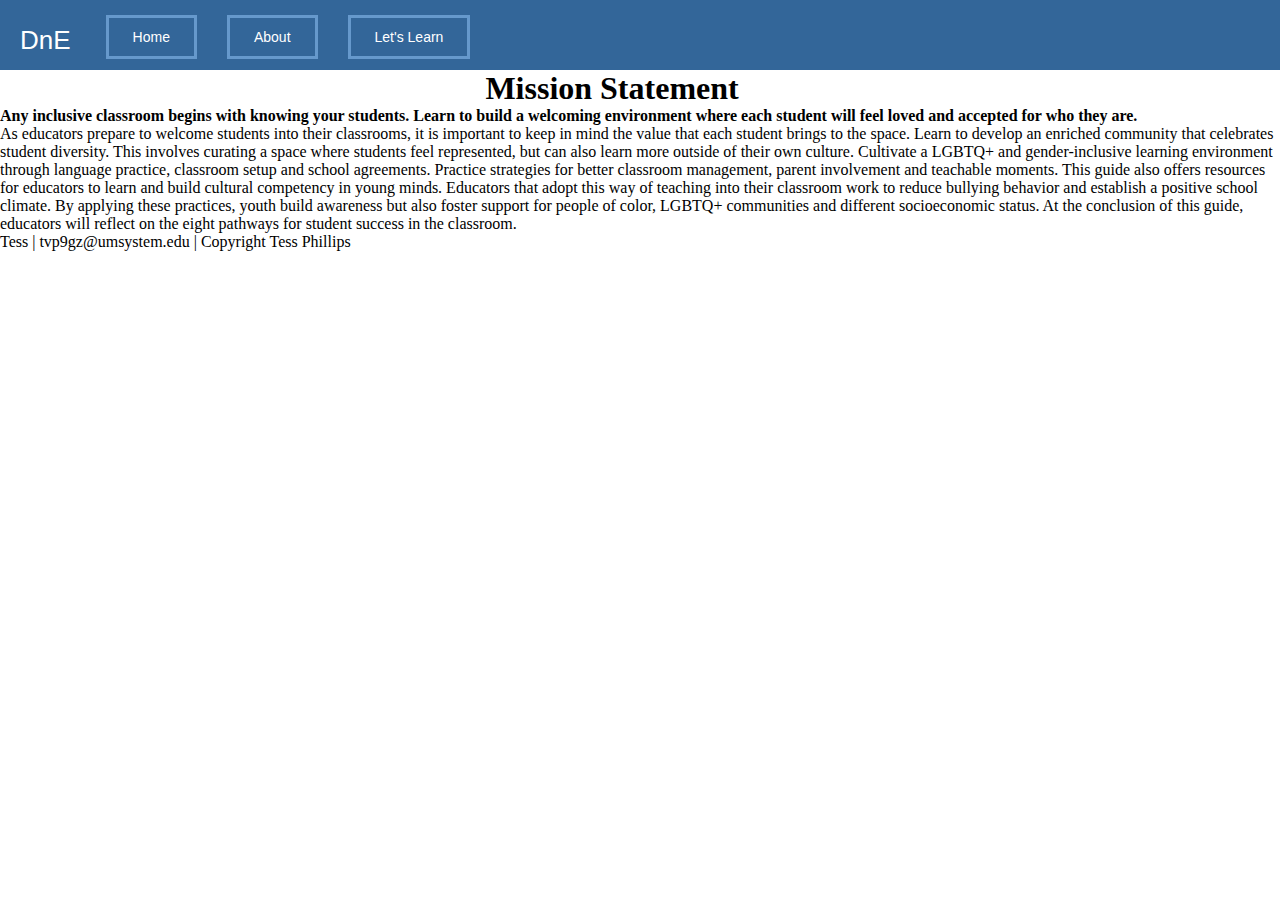
==== islt_7310/index.html @ 101ec2dd "Add files via upload" ====
<!--Comment header-->
<!DOCTYPE html>
<html lang="en-US">
<head>
               <meta charset="utf-8">
               <title>Home</title>
               <link rel="stylesheet" href="nav.css" href="style.css" type="text/css">
</head>
<body>
    <nav>
        <p>DnE</p>
        <ul li>
            <li><a href="index.html">Home</a></li>
            <li><a href="about.html">About</a></li>
            <li><a href="learn.html">Let's Learn</a>
                <ul>
                <li><a href="link1">Link 1</a></li>
                <li><a href="link2">Link 2</a></li>
                <li><a href="link3">Link 3</a></li>
                </ul>
            </li>    
        </ul>
    </nav>
    <h1 id="h1">Mission Statement</h1>
    <h4>Any inclusive classroom begins with knowing your students. Learn to build a welcoming environment where each student will feel loved and accepted for who they are.</h4>
    <p>As educators prepare to welcome students into their classrooms, it is important to keep in mind the value that each student brings to the space. Learn to develop an enriched community that celebrates student diversity. This involves curating a space where students feel represented, but can also learn more outside of their own culture. Cultivate a LGBTQ+ and gender-inclusive learning environment through language practice, classroom setup and school agreements. Practice strategies for better classroom management, parent involvement and teachable moments. This guide also offers resources for educators to learn and build cultural competency in young minds. Educators that adopt this way of teaching into their classroom work to reduce bullying behavior and establish a positive school climate. By applying these practices, youth build awareness but also foster support for people of color, LGBTQ+ communities and different socioeconomic status. At the conclusion of this guide, educators will reflect on the eight pathways for student success in the classroom.</p> 
    <footer>Tess | tvp9gz@umsystem.edu | Copyright Tess Phillips</footer>
</body>
</html>
---- islt_7310/style.css ----
h1 {color: #336699}
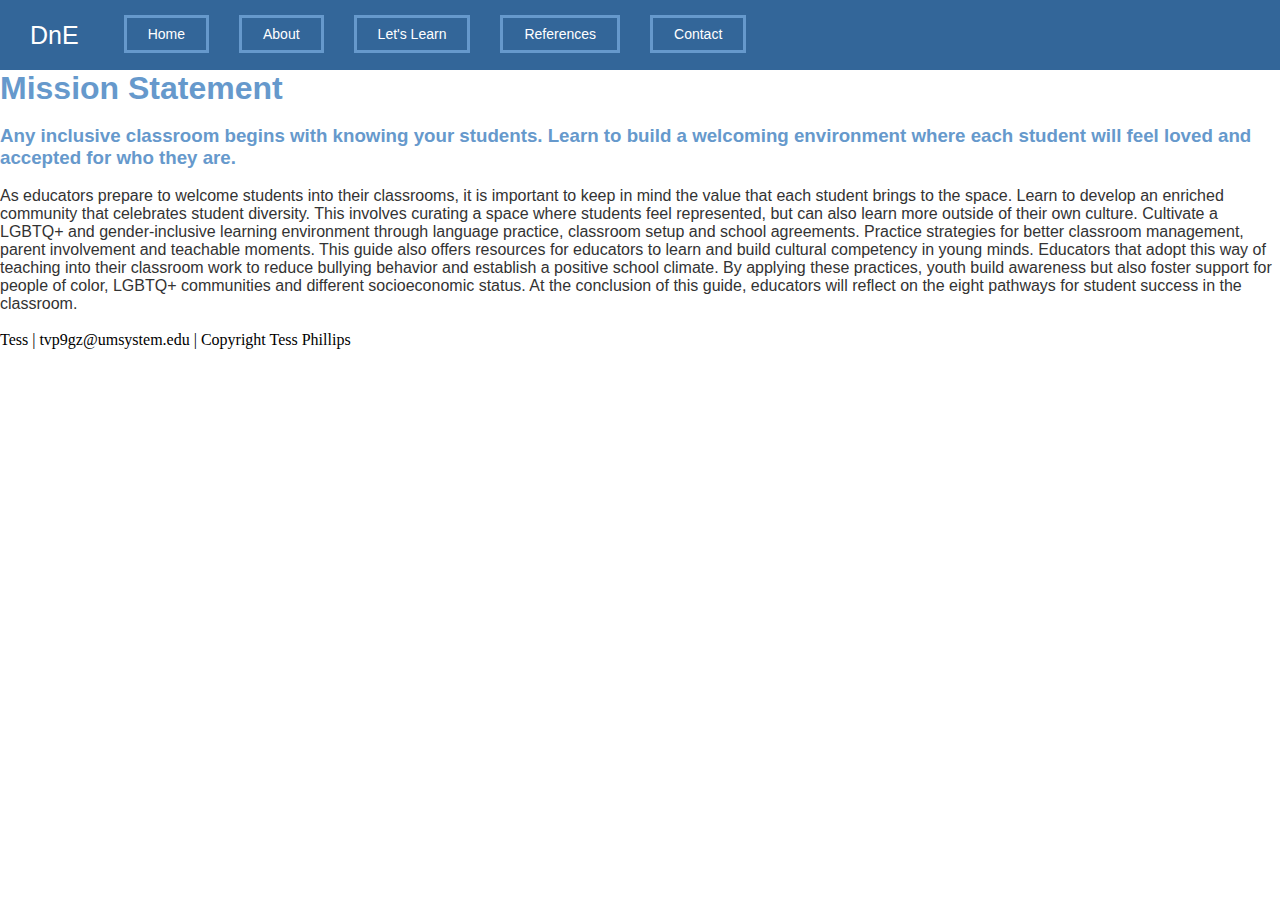
==== commit 900a7725: "Add files via upload" ====
--- a/islt_7310/index.html
+++ b/islt_7310/index.html
@@ -5,6 +5,11 @@
                <meta charset="utf-8">
                <title>Home</title>
                <link rel="stylesheet" href="nav.css" href="style.css" type="text/css">
+               <style>
+                h1 {color: #6699cc} h1 {font-family:Verdana, Geneva, Tahoma, sans-serif}
+                h3 {color:#6699cc} h3 {font-family:Verdana, Geneva, Tahoma, sans-serif}
+                p {color: #333333} p {font-family:Verdana, Geneva, Tahoma, sans-serif}
+               </style>
 </head>
 <body>
     <nav>
@@ -18,12 +23,17 @@
                 <li><a href="link2">Link 2</a></li>
                 <li><a href="link3">Link 3</a></li>
                 </ul>
+            <li><a href="reflection.html">References</a></li>
+            <li><a href="#contact.html">Contact</a></li>
             </li>    
         </ul>
     </nav>
-    <h1 id="h1">Mission Statement</h1>
-    <h4>Any inclusive classroom begins with knowing your students. Learn to build a welcoming environment where each student will feel loved and accepted for who they are.</h4>
+    <h1 align="left">Mission Statement</h1>
+</br>
+    <h3>Any inclusive classroom begins with knowing your students. Learn to build a welcoming environment where each student will feel loved and accepted for who they are.</h3>
+</br>
     <p>As educators prepare to welcome students into their classrooms, it is important to keep in mind the value that each student brings to the space. Learn to develop an enriched community that celebrates student diversity. This involves curating a space where students feel represented, but can also learn more outside of their own culture. Cultivate a LGBTQ+ and gender-inclusive learning environment through language practice, classroom setup and school agreements. Practice strategies for better classroom management, parent involvement and teachable moments. This guide also offers resources for educators to learn and build cultural competency in young minds. Educators that adopt this way of teaching into their classroom work to reduce bullying behavior and establish a positive school climate. By applying these practices, youth build awareness but also foster support for people of color, LGBTQ+ communities and different socioeconomic status. At the conclusion of this guide, educators will reflect on the eight pathways for student success in the classroom.</p> 
+</br>
     <footer>Tess | tvp9gz@umsystem.edu | Copyright Tess Phillips</footer>
 </body>
 </html>--- a/islt_7310/style.css
+++ b/islt_7310/style.css
@@ -1 +1 @@
-h1 {color: #336699}+
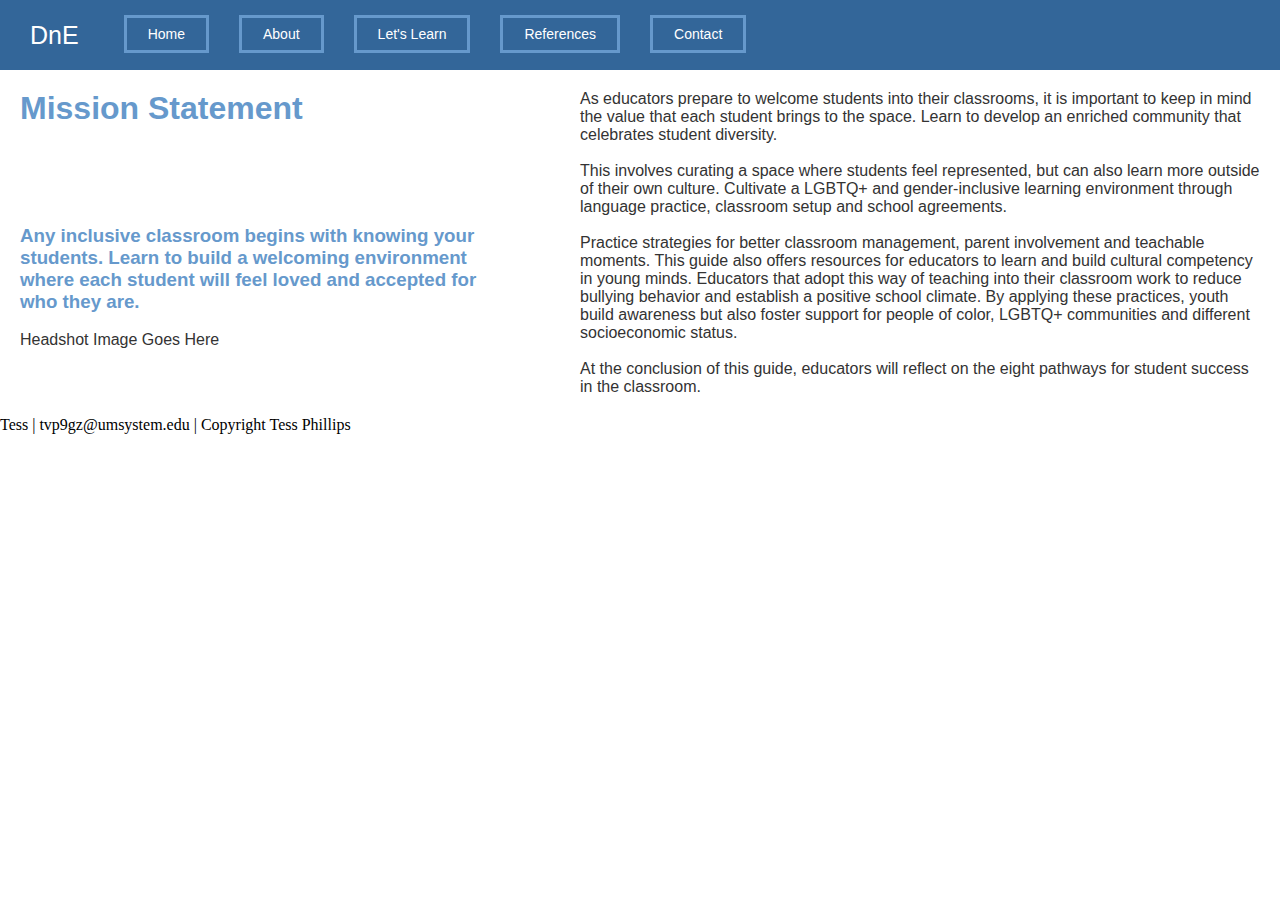
==== commit 71e5c7e9: "Add files via upload" ====
--- a/islt_7310/index.html
+++ b/islt_7310/index.html
@@ -5,11 +5,9 @@
                <meta charset="utf-8">
                <title>Home</title>
                <link rel="stylesheet" href="nav.css" href="style.css" type="text/css">
-               <style>
-                h1 {color: #6699cc} h1 {font-family:Verdana, Geneva, Tahoma, sans-serif}
-                h3 {color:#6699cc} h3 {font-family:Verdana, Geneva, Tahoma, sans-serif}
-                p {color: #333333} p {font-family:Verdana, Geneva, Tahoma, sans-serif}
-               </style>
+               <meta>
+               <link rel="stylesheet" type="text/css" href="nav.css">
+               <link rel="stylesheet" type="text/css" href="style.css"/>
 </head>
 <body>
     <nav>
@@ -19,21 +17,38 @@
             <li><a href="about.html">About</a></li>
             <li><a href="learn.html">Let's Learn</a>
                 <ul>
-                <li><a href="link1">Link 1</a></li>
-                <li><a href="link2">Link 2</a></li>
-                <li><a href="link3">Link 3</a></li>
+                <li><a href="link1">Goal 1</a></li>
+                <li><a href="link2">Goal 2</a></li>
+                <li><a href="link3">Goal 3</a></li>
+                <li><a href="link4">Goal 4</a></li>
                 </ul>
             <li><a href="reflection.html">References</a></li>
             <li><a href="#contact.html">Contact</a></li>
             </li>    
         </ul>
     </nav>
-    <h1 align="left">Mission Statement</h1>
-</br>
-    <h3>Any inclusive classroom begins with knowing your students. Learn to build a welcoming environment where each student will feel loved and accepted for who they are.</h3>
-</br>
-    <p>As educators prepare to welcome students into their classrooms, it is important to keep in mind the value that each student brings to the space. Learn to develop an enriched community that celebrates student diversity. This involves curating a space where students feel represented, but can also learn more outside of their own culture. Cultivate a LGBTQ+ and gender-inclusive learning environment through language practice, classroom setup and school agreements. Practice strategies for better classroom management, parent involvement and teachable moments. This guide also offers resources for educators to learn and build cultural competency in young minds. Educators that adopt this way of teaching into their classroom work to reduce bullying behavior and establish a positive school climate. By applying these practices, youth build awareness but also foster support for people of color, LGBTQ+ communities and different socioeconomic status. At the conclusion of this guide, educators will reflect on the eight pathways for student success in the classroom.</p> 
-</br>
-    <footer>Tess | tvp9gz@umsystem.edu | Copyright Tess Phillips</footer>
+    <div class="wrapper">
+        <div class="box a">
+            <h1>Mission Statement</h1>
+        </div>
+        <div class="box b">
+            <p>As educators prepare to welcome students into their classrooms, it is important to keep in mind the value that each student brings to the space. Learn to develop an enriched community that celebrates student diversity.</p> 
+            </br>
+            <p>This involves curating a space where students feel represented, but can also learn more outside of their own culture. Cultivate a LGBTQ+ and gender-inclusive learning environment through language practice, classroom setup and school agreements.</p>
+            </br>
+            <p>Practice strategies for better classroom management, parent involvement and teachable moments. This guide also offers resources for educators to learn and build cultural competency in young minds. Educators that adopt this way of teaching into their classroom work to reduce bullying behavior and establish a positive school climate. By applying these practices, youth build awareness but also foster support for people of color, LGBTQ+ communities and different socioeconomic status.</p>
+            </br>
+            <p>At the conclusion of this guide, educators will reflect on the eight pathways for student success in the classroom.</p>
+        </div>
+        <div class="box c">
+            <h3>Any inclusive classroom begins with knowing your students. Learn to build a welcoming environment where each student will feel loved and accepted for who they are.</h3>
+        </br>
+            <p>Headshot Image Goes Here</p>
+        </div>
+        <div class="box d">
+        
+        </div>
+    </div>
 </body>
+<footer>Tess | tvp9gz@umsystem.edu | Copyright Tess Phillips</footer>
 </html>--- a/islt_7310/style.css
+++ b/islt_7310/style.css
@@ -1 +1,37 @@
-
+h1 {color: #6699cc} h1 {font-family:Verdana, Geneva, Tahoma, sans-serif}
+h3 {color:#6699cc} h3 {font-family:Verdana, Geneva, Tahoma, sans-serif}
+p {color: #333333} p {font-family:Verdana, Geneva, Tahoma, sans-serif}
+#paragraph {text-indent: 10px}
+.paragraph {text-indent: 30px}
+body {
+    margin: 0px;
+}
+.wrapper {
+    display: grid;
+    grid-gap: 10px;
+    grid-template-columns: 500px;
+    background-color: white;
+    color:#333333;
+}
+.box {
+    background-color: white;
+    color: #333333;
+    border-radius: 5px;
+    padding: 20px;
+    font-size: 100%;
+}
+.a {
+    grid-column: 1 / span 2;
+}
+.b {
+    grid-column: 3;
+    grid-row: 1 / span 2;
+}
+.c {
+    grid-column: 1;
+    grid-row: 2;
+}
+.d {
+    grid-column: 2;
+    grid-row: 2;
+}--- a/islt_7310/nav.css
+++ b/islt_7310/nav.css
@@ -0,0 +1,63 @@
+ul li {
+    display:inline;
+    margin: 15px;
+    border:medium solid #6699cc;
+    list-style-type: none;
+    text-align: center;
+    font-family:Verdana, Geneva, Tahoma, sans-serif;
+    padding: 7px;
+    color: #ffffff;
+}
+* {
+    margin: 0;
+    padding: 0;
+}
+nav {
+    width: 100%;
+    height:70px;
+    background-color:#336699;
+}
+nav p {
+    font-family:Verdana, Geneva, Tahoma, sans-serif;
+    color: #ffffff;
+    font-size: 25px;
+    line-height: 60px;
+    float:left;
+    padding: 5px 30px;
+}
+nav ul {
+    float: left;
+}
+nav ul li {
+    float: left;
+    list-style: none;
+    position: relative;
+}
+nav ul li a {
+    font-family:Verdana, Geneva, Tahoma, sans-serif;
+    color: #ffffff;
+    font-size: 14px;
+    padding: 22px 14px;
+    text-decoration: none;
+}
+nav ul li ul {
+    display: none;
+    position: absolute;
+    background-color: #336699;
+    padding: 10px;
+}
+nav ul li:hover ul {
+    display: block;
+}
+nav ul li ul li {
+    width: 80px;
+}
+nav ul li ul li a {
+    padding: 5px 12px;
+    text-decoration: none;
+    color: #ffffff;
+}
+nav ul li ul li a:hover {
+    background-color: #003366;
+    color:#ffffff;
+}--- a/islt_7310/style.css
+++ b/islt_7310/style.css
@@ -1 +1,37 @@
-
+h1 {color: #6699cc} h1 {font-family:Verdana, Geneva, Tahoma, sans-serif}
+h3 {color:#6699cc} h3 {font-family:Verdana, Geneva, Tahoma, sans-serif}
+p {color: #333333} p {font-family:Verdana, Geneva, Tahoma, sans-serif}
+#paragraph {text-indent: 10px}
+.paragraph {text-indent: 30px}
+body {
+    margin: 0px;
+}
+.wrapper {
+    display: grid;
+    grid-gap: 10px;
+    grid-template-columns: 500px;
+    background-color: white;
+    color:#333333;
+}
+.box {
+    background-color: white;
+    color: #333333;
+    border-radius: 5px;
+    padding: 20px;
+    font-size: 100%;
+}
+.a {
+    grid-column: 1 / span 2;
+}
+.b {
+    grid-column: 3;
+    grid-row: 1 / span 2;
+}
+.c {
+    grid-column: 1;
+    grid-row: 2;
+}
+.d {
+    grid-column: 2;
+    grid-row: 2;
+}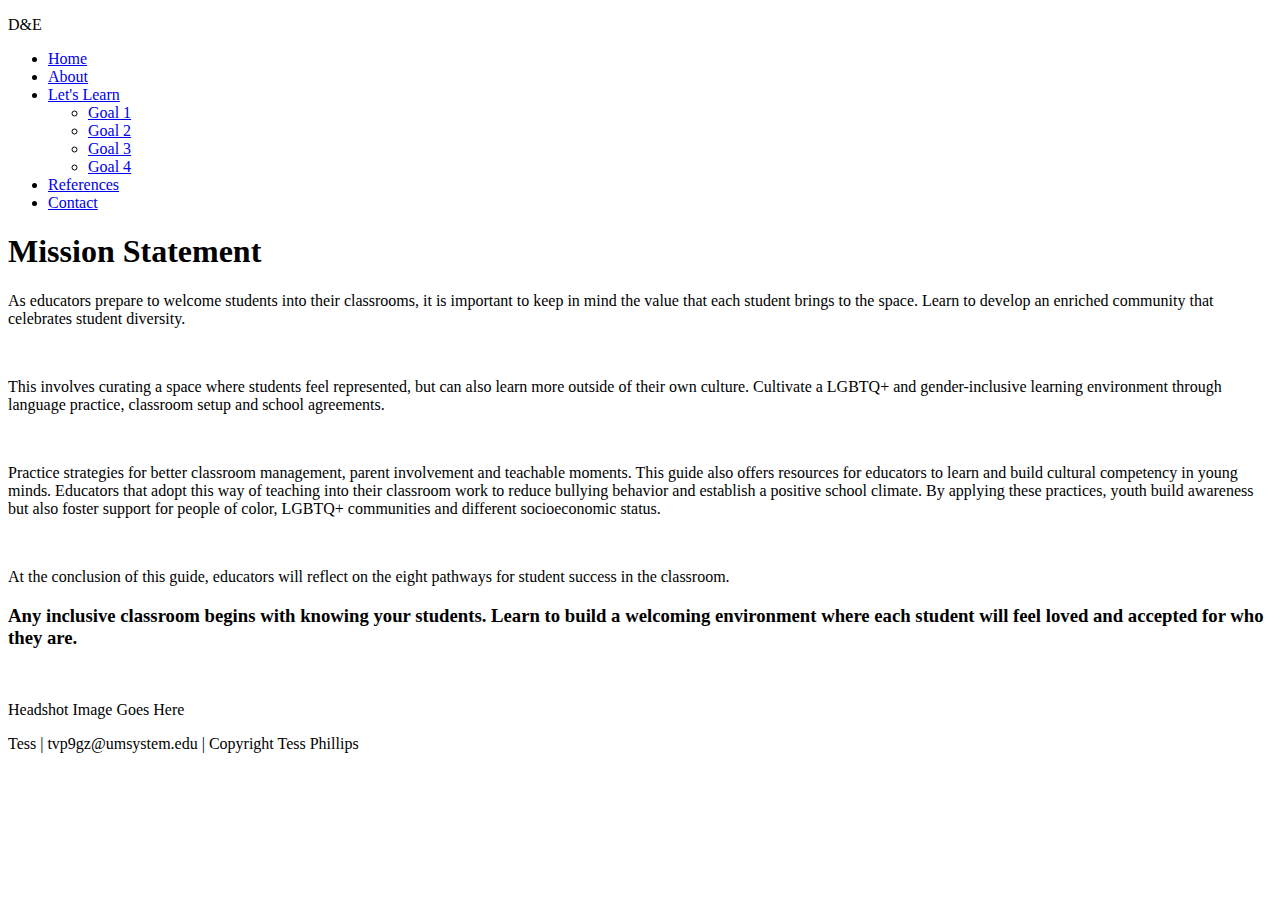
==== commit ee559f26: "Add files via upload" ====
--- a/islt_7310/index.html
+++ b/islt_7310/index.html
@@ -4,14 +4,13 @@
 <head>
                <meta charset="utf-8">
                <title>Home</title>
-               <link rel="stylesheet" href="nav.css" href="style.css" type="text/css">
                <meta>
                <link rel="stylesheet" type="text/css" href="nav.css">
                <link rel="stylesheet" type="text/css" href="style.css"/>
 </head>
 <body>
     <nav>
-        <p>DnE</p>
+        <p>D&E</p>
         <ul li>
             <li><a href="index.html">Home</a></li>
             <li><a href="about.html">About</a></li>
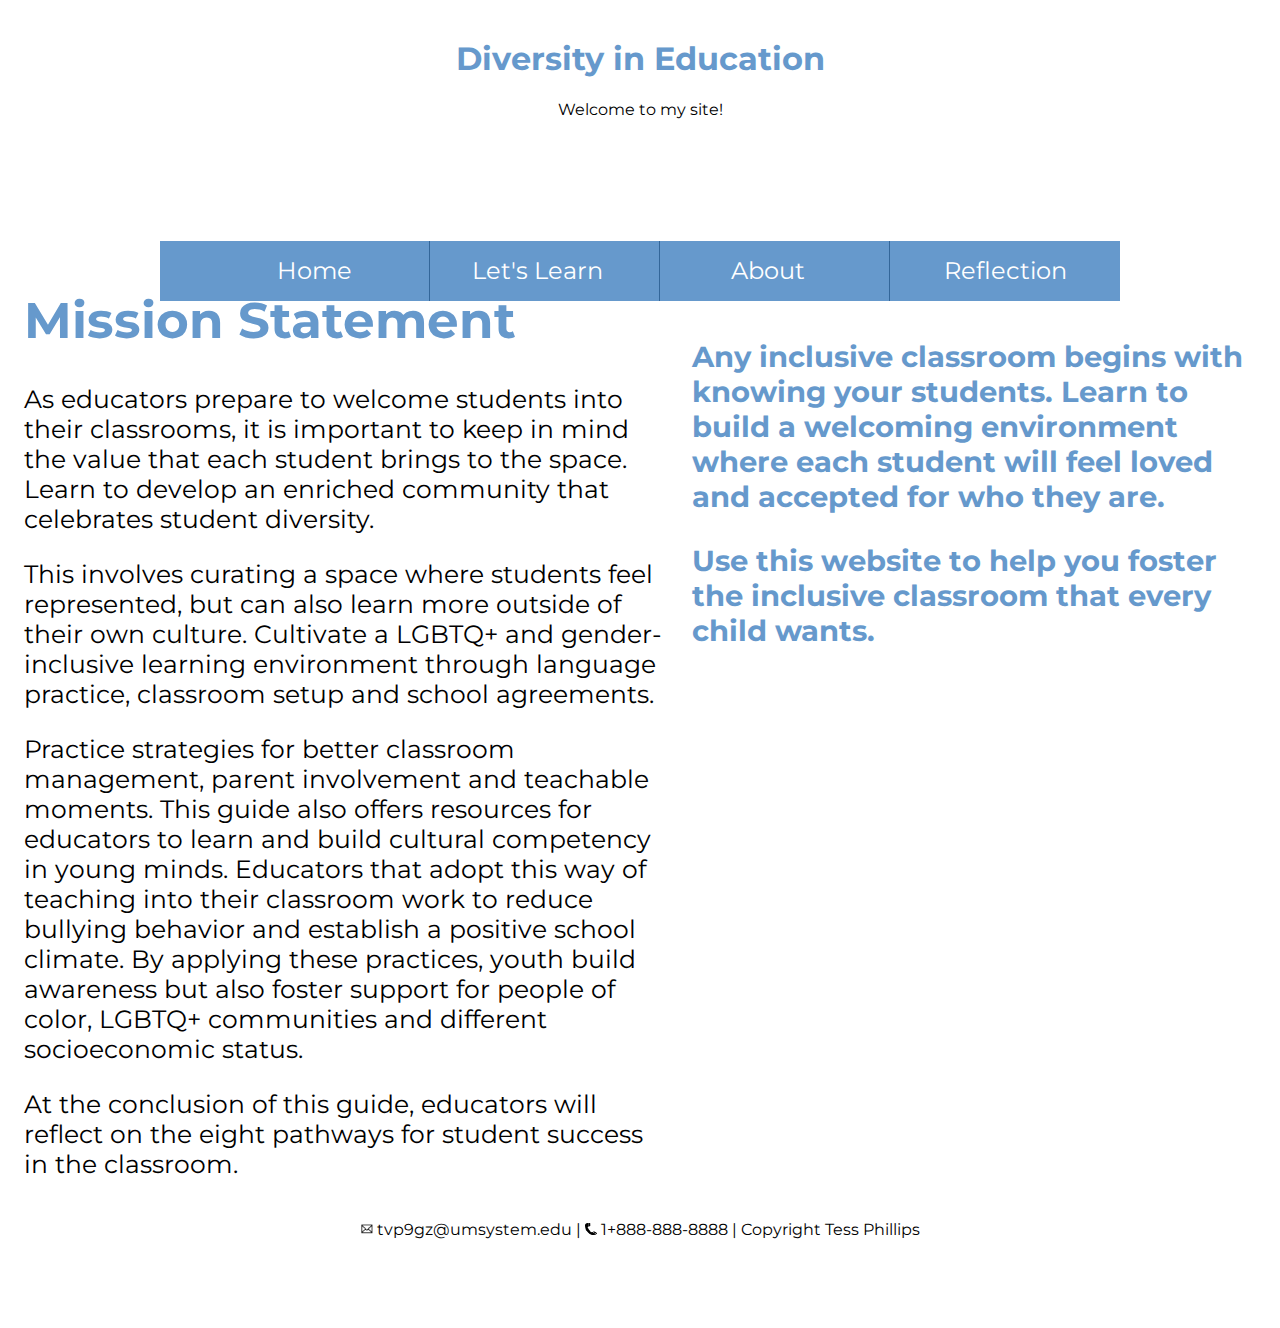
==== commit f557b082: "Add files via upload" ====
--- a/islt_7310/index.html
+++ b/islt_7310/index.html
@@ -1,53 +1,82 @@
-<!--Comment header-->
 <!DOCTYPE html>
-<html lang="en-US">
+<html lang="en">
 <head>
-               <meta charset="utf-8">
-               <title>Home</title>
-               <meta>
-               <link rel="stylesheet" type="text/css" href="nav.css">
+    <meta charset="UTF-8" />
+    <meta http-equiv="X-UA-Compatible" content="IE=edge,chrome=1"> 
+    <meta name="viewport" content="width=device-width, initial-scale=1.0"> 
+    <title>About Page</title>
+    <meta name="author" content="Codeconvey" />
+    
+    <!-- Style CSS -->
+    <link rel="stylesheet" href="style.css">
+     <link rel="stylesheet" type="text/css" href="nav.css">
                <link rel="stylesheet" type="text/css" href="style.css"/>
+               <link href="https://fonts.googleapis.com/css2?family=Montserrat:wght@300&display=swap" rel="stylesheet">
+      <link rel="shortcut icon" type="image/png" href="images/globe.png"
 </head>
 <body>
-    <nav>
-        <p>D&E</p>
-        <ul li>
-            <li><a href="index.html">Home</a></li>
-            <li><a href="about.html">About</a></li>
-            <li><a href="learn.html">Let's Learn</a>
-                <ul>
-                <li><a href="link1">Goal 1</a></li>
-                <li><a href="link2">Goal 2</a></li>
-                <li><a href="link3">Goal 3</a></li>
-                <li><a href="link4">Goal 4</a></li>
-                </ul>
-            <li><a href="reflection.html">References</a></li>
-            <li><a href="#contact.html">Contact</a></li>
-            </li>    
-        </ul>
-    </nav>
-    <div class="wrapper">
-        <div class="box a">
-            <h1>Mission Statement</h1>
-        </div>
-        <div class="box b">
-            <p>As educators prepare to welcome students into their classrooms, it is important to keep in mind the value that each student brings to the space. Learn to develop an enriched community that celebrates student diversity.</p> 
-            </br>
-            <p>This involves curating a space where students feel represented, but can also learn more outside of their own culture. Cultivate a LGBTQ+ and gender-inclusive learning environment through language practice, classroom setup and school agreements.</p>
-            </br>
-            <p>Practice strategies for better classroom management, parent involvement and teachable moments. This guide also offers resources for educators to learn and build cultural competency in young minds. Educators that adopt this way of teaching into their classroom work to reduce bullying behavior and establish a positive school climate. By applying these practices, youth build awareness but also foster support for people of color, LGBTQ+ communities and different socioeconomic status.</p>
-            </br>
-            <p>At the conclusion of this guide, educators will reflect on the eight pathways for student success in the classroom.</p>
-        </div>
-        <div class="box c">
-            <h3>Any inclusive classroom begins with knowing your students. Learn to build a welcoming environment where each student will feel loved and accepted for who they are.</h3>
-        </br>
-            <p>Headshot Image Goes Here</p>
-        </div>
-        <div class="box d">
-        
+		
+<header class="ScriptHeader">
+    <div class="rt-container">
+    	<div class="col-rt-12">
+        	<div class="rt-heading">
+            	<h1>Diversity in Education</h1>
+                <p>Welcome to my site!</p>
+            </div>
         </div>
     </div>
+</header>
+
+<section>
+    <div class="rt-container">
+          <div class="col-rt-12">
+              <div class="Scriptcontent">
+                  
+                  <!-- HTML: Partial -->
+              
+  <nav id="nav" role="navigation">
+        <ul class="clearfix">
+      <li><a href="index.html">Home</a></li>
+         
+      <li> <a href="learn.html"><span>Let's Learn</span></a>
+            <ul>
+            <li><a href="goal1.html">Goal 1</a></li>
+            <li><a href="goal2.html">Goal 2</a></li>
+            <li><a href="goal3.html">Goal 3</a></li>
+	        <li><a href="goal4.html">Goal 4</a></li>
+        </ul>
+        </li>
+	  <li><a href="about.html"><span>About</span></a>
+        <ul>
+		<li><a href="contact.html">Contact</a></li>
+		</li>
+        </ul>
+      <li><a href="reflection.html">Reflection</a></li>
+      
+    </ul>
+  </nav>
+      
+                  
+    		</div>
+		</div>
+    </div>
+</section>
+  
+<p style="padding-top:5%;">
+<div class="grid-container">
+  <div class="grid-item">
+    <h1>Mission Statement</h1>
+    <p>As educators prepare to welcome students into their classrooms, it is important to keep in mind the value that each student brings to the space. Learn to develop an enriched community that celebrates student diversity.</p> 
+    <p>This involves curating a space where students feel represented, but can also learn more outside of their own culture. Cultivate a LGBTQ+ and gender-inclusive learning environment through language practice, classroom setup and school agreements.</p>
+    <p>Practice strategies for better classroom management, parent involvement and teachable moments. This guide also offers resources for educators to learn and build cultural competency in young minds. Educators that adopt this way of teaching into their classroom work to reduce bullying behavior and establish a positive school climate. By applying these practices, youth build awareness but also foster support for people of color, LGBTQ+ communities and different socioeconomic status.</p>
+    <p>At the conclusion of this guide, educators will reflect on the eight pathways for student success in the classroom.</p>
+</div>
+  <div class="grid-item">
+  <p style="padding-top: 5%">
+    <h3>Any inclusive classroom begins with knowing your students. Learn to build a welcoming environment where each student will feel loved and accepted for who they are.</h3>
+    <h3>Use this website to help you foster the inclusive classroom that every child wants.</h3>
+</div>
+</div>
 </body>
-<footer>Tess | tvp9gz@umsystem.edu | Copyright Tess Phillips</footer>
-</html>+<footer><img src="images/email.png" width="12px" height="12px"> tvp9gz@umsystem.edu | <img src="images/phone.png" width="12px" height="12px"> 1+888-888-8888 | Copyright Tess Phillips</footer>
+</html>
--- a/islt_7310/style.css
+++ b/islt_7310/style.css
@@ -0,0 +1,47 @@
+@font-face {
+    font-family:'Montserrat', sans-serif;
+    src: url('https://fonts.googleapis.com/css2?family=Montserrat:wght@300&display=swap');
+}
+h1 {
+    color: #6699cc;
+    font-family: montserrat;
+}
+h3 {
+    color:#6699cc;
+    font-family: montserrat;
+    text-decoration: none;
+}
+p {
+    color: black;
+    font-family: montserrat;
+}
+.grid-container {
+    display: grid;
+    grid-template-columns: auto auto auto;
+    background-color: white;
+    padding: 5px;
+  }
+  
+  .grid-item {
+    background-color: white;
+    border: 1px solid white;
+    padding: 10px;
+    font-size: 25px;
+    text-align: left;
+  }
+#nav li {
+    font-family: Montserrat;
+}
+header {
+    text-align: center;
+    padding: 10px;
+}
+footer {
+    width: 100%;
+    height: 100px;
+    background-image: url(images/footerimage.png);
+    background-size: 100% 200px;
+    text-align: center;
+    font-family: montserrat;
+    color: black;
+}--- a/islt_7310/nav.css
+++ b/islt_7310/nav.css
@@ -0,0 +1,149 @@
+#nav {
+	width: 60em; /* 1000 */
+	font-family: 'Open Sans', sans-serif;
+	font-weight: 400;
+	position: absolute;
+	top: 25%;
+	left: 50%;
+	margin-left: -30em; /* 30 480 */
+}
+#nav > a {
+	display: none;
+}
+#nav li {
+	position: relative;
+    list-style-type: none;
+}
+#nav li a {
+	color: #fff;
+	display: block;
+    text-decoration: none;
+}
+#nav li a:active {
+	background-color: #336699 !important;
+}
+#nav span:after {
+	width: 0;
+	height: 0;
+	border: 0.313em solid transparent; /* 5 */
+	border-bottom: none;
+	border-top-color: #6699cc;
+	content: '';
+    vertical-align: middle;
+    display: inline-block;
+	position: relative;
+	right: -0.313em; /* 5 */
+}
+#nav > ul {
+	height: 3.75em; /* 60 */
+	background-color: #6699cc;
+}
+#nav > ul > li {
+	width: 25%;
+	height: 100%;
+	float: left;
+}
+#nav > ul > li > a {
+	height: 100%;
+	font-size: 1.5em; /* 24 */
+	line-height: 2.5em; /* 60 (24) */
+	text-align: center;
+}
+#nav > ul > li:not( :last-child ) > a {
+	border-right: 1px solid #336699;
+}
+#nav > ul > li:hover > a, #nav > ul:not( :hover ) > li.active > a {
+	background-color: #336699;
+}
+#nav li ul {
+	background-color: #336699;
+	display: none;
+	position: absolute;
+	top: 100%;
+}
+#nav li:hover ul {
+	display: block;
+	left: 0;
+	right: 0;
+}
+#nav li:not( :first-child ):hover ul {
+	left: -1px;
+}
+#nav li ul a {
+	font-size: 1.25em; /* 20 */
+	padding: 0.75em; /* 15 (20) */
+}
+#nav li ul li a:hover, #nav li ul:not( :hover ) li.active a {
+	background-color: #6699cc;
+}
+@media only screen and ( max-width: 62.5em ) /* 1000 */ {
+    #nav {
+        width: 100%;
+        position: static;
+        margin: 0;
+    }
+    }
+     @media only screen and ( max-width: 40em ) /* 640 */ {
+    html {
+        font-size: 75%; /* 12 */
+    }
+    #nav {
+        position: relative;
+        top: auto;
+        left: auto;
+    }
+    #nav > a {
+        width: 3.125em; /* 50 */
+        height: 3.125em; /* 50 */
+        text-align: left;
+        text-indent: -9999px;
+        background-color: #336699;
+        position: relative;
+    }
+    #nav > a:before, #nav > a:after {
+        position: absolute;
+        border: 2px solid #fff;
+        top: 35%;
+        left: 25%;
+        right: 25%;
+        content: '';
+    }
+    #nav > a:after {
+        top: 60%;
+    }
+    #nav:not( :target ) > a:first-of-type, #nav:target > a:last-of-type {
+        display: block;
+    }
+    /* first level */
+     
+    #nav > ul {
+        height: auto;
+        display: none;
+        position: absolute;
+        left: 0;
+        right: 0;
+    }
+    #nav:target > ul {
+        display: block;
+    }
+    #nav > ul > li {
+        width: 100%;
+        float: none;
+    }
+    #nav > ul > li > a {
+        height: auto;
+        text-align: left;
+        padding: 0 0.833em; /* 20 (24) */
+    }
+    #nav > ul > li:not( :last-child ) > a {
+        border-right: none;
+        border-bottom: 1px solid #336699;
+    }
+    /* second level */
+     
+                    #nav li ul {
+        position: static;
+        padding: 1.25em; /* 20 */
+        padding-top: 0;
+    }
+    }--- a/islt_7310/style.css
+++ b/islt_7310/style.css
@@ -0,0 +1,47 @@
+@font-face {
+    font-family:'Montserrat', sans-serif;
+    src: url('https://fonts.googleapis.com/css2?family=Montserrat:wght@300&display=swap');
+}
+h1 {
+    color: #6699cc;
+    font-family: montserrat;
+}
+h3 {
+    color:#6699cc;
+    font-family: montserrat;
+    text-decoration: none;
+}
+p {
+    color: black;
+    font-family: montserrat;
+}
+.grid-container {
+    display: grid;
+    grid-template-columns: auto auto auto;
+    background-color: white;
+    padding: 5px;
+  }
+  
+  .grid-item {
+    background-color: white;
+    border: 1px solid white;
+    padding: 10px;
+    font-size: 25px;
+    text-align: left;
+  }
+#nav li {
+    font-family: Montserrat;
+}
+header {
+    text-align: center;
+    padding: 10px;
+}
+footer {
+    width: 100%;
+    height: 100px;
+    background-image: url(images/footerimage.png);
+    background-size: 100% 200px;
+    text-align: center;
+    font-family: montserrat;
+    color: black;
+}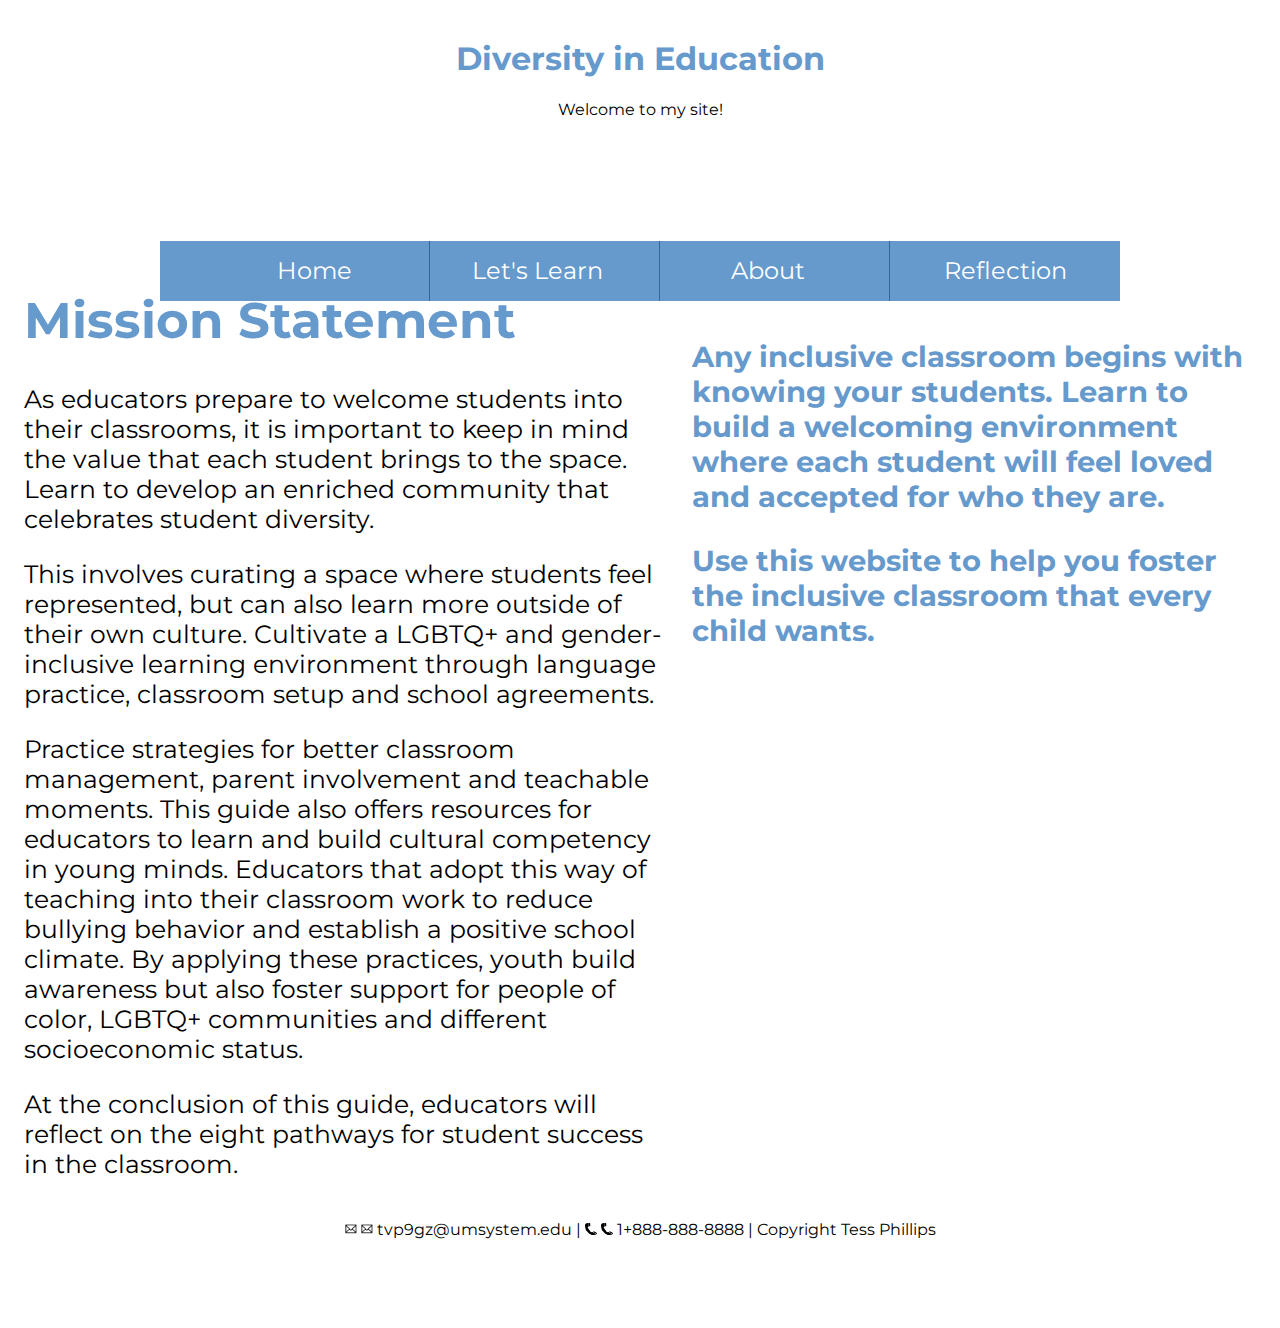
==== commit 25ecf78d: "Update index.html" ====
--- a/islt_7310/index.html
+++ b/islt_7310/index.html
@@ -78,5 +78,5 @@
 </div>
 </div>
 </body>
-<footer><img src="images/email.png" width="12px" height="12px"> tvp9gz@umsystem.edu | <img src="images/phone.png" width="12px" height="12px"> 1+888-888-8888 | Copyright Tess Phillips</footer>
+<footer><img class="pic" src="images/email.png" width="12px" height="12px"> <img class="picbig" src="images/email.png" width="12px" height="12px"> tvp9gz@umsystem.edu | <img class="pic" src="images/phone.png" width="12px" height="12px"> <img class="picbig" src="images/phone.png" width="12px" height="12px"> 1+888-888-8888 | Copyright Tess Phillips</footer>
 </html>
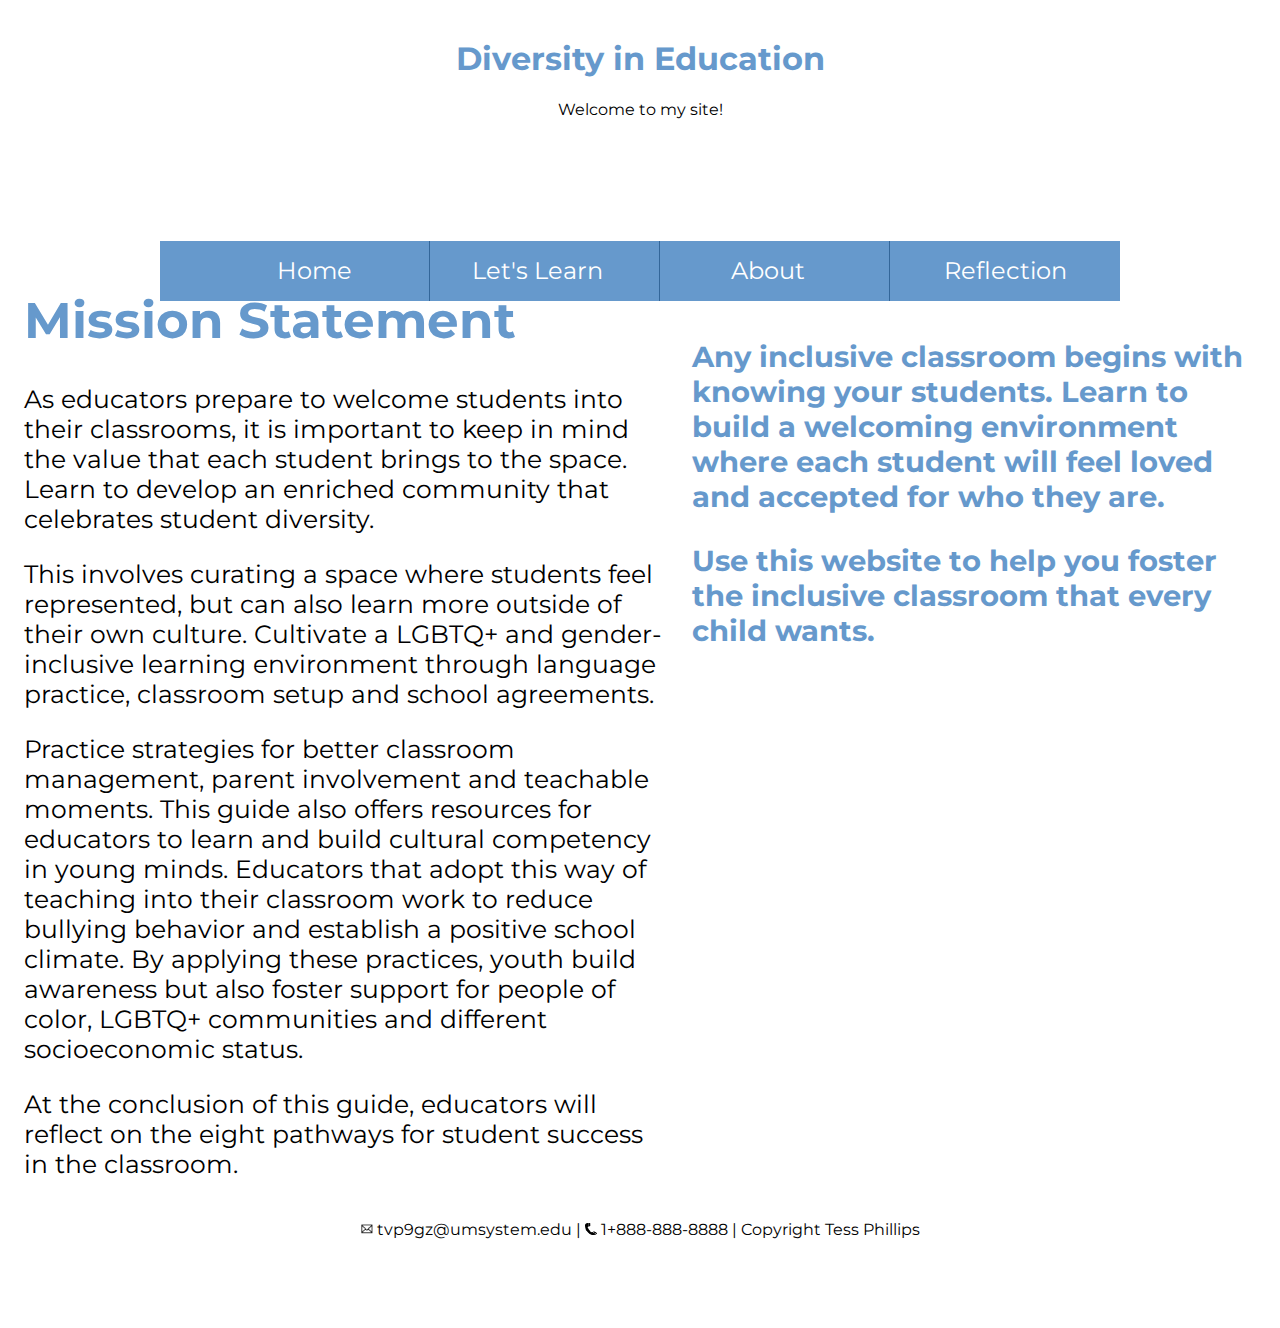
==== commit ba748ed5: "Update index.html" ====
--- a/islt_7310/index.html
+++ b/islt_7310/index.html
@@ -12,7 +12,7 @@
      <link rel="stylesheet" type="text/css" href="nav.css">
                <link rel="stylesheet" type="text/css" href="style.css"/>
                <link href="https://fonts.googleapis.com/css2?family=Montserrat:wght@300&display=swap" rel="stylesheet">
-      <link rel="shortcut icon" type="image/png" href="images/globe.png"
+      <link rel="shortcut icon" type="image/png" href="images/globe.png">
 </head>
 <body>
 		
--- a/islt_7310/style.css
+++ b/islt_7310/style.css
@@ -44,4 +44,40 @@
     text-align: center;
     font-family: montserrat;
     color: black;
+}
+.pic {
+    width: 12px;
+    height: 12px;
+}
+.picbig {
+    position: absolute;
+    width: 0px;
+    -webkit-transition: 0.3s linear 0s;
+    transition: width 0.3s linear 0s;
+    z-index: 10;
+}
+.pic:hover + .picbig {
+    width: 100px;
+    height: 100px;
+}
+table {
+    width: 600px;
+    font-family: montserrat;
+    font-size: 20px;
+}
+th {
+    text-align: left;
+}
+table, th, td {
+    border-collapse: collapse;
+    border: 3px solid #6699cc;
+}
+th, td {
+    padding: 5px;
+}
+tr:nth-child(even) {
+    background-color:aliceblue;
+}
+tr:nth-child(odd) {
+    background-color: white;
 }--- a/islt_7310/style.css
+++ b/islt_7310/style.css
@@ -44,4 +44,40 @@
     text-align: center;
     font-family: montserrat;
     color: black;
+}
+.pic {
+    width: 12px;
+    height: 12px;
+}
+.picbig {
+    position: absolute;
+    width: 0px;
+    -webkit-transition: 0.3s linear 0s;
+    transition: width 0.3s linear 0s;
+    z-index: 10;
+}
+.pic:hover + .picbig {
+    width: 100px;
+    height: 100px;
+}
+table {
+    width: 600px;
+    font-family: montserrat;
+    font-size: 20px;
+}
+th {
+    text-align: left;
+}
+table, th, td {
+    border-collapse: collapse;
+    border: 3px solid #6699cc;
+}
+th, td {
+    padding: 5px;
+}
+tr:nth-child(even) {
+    background-color:aliceblue;
+}
+tr:nth-child(odd) {
+    background-color: white;
 }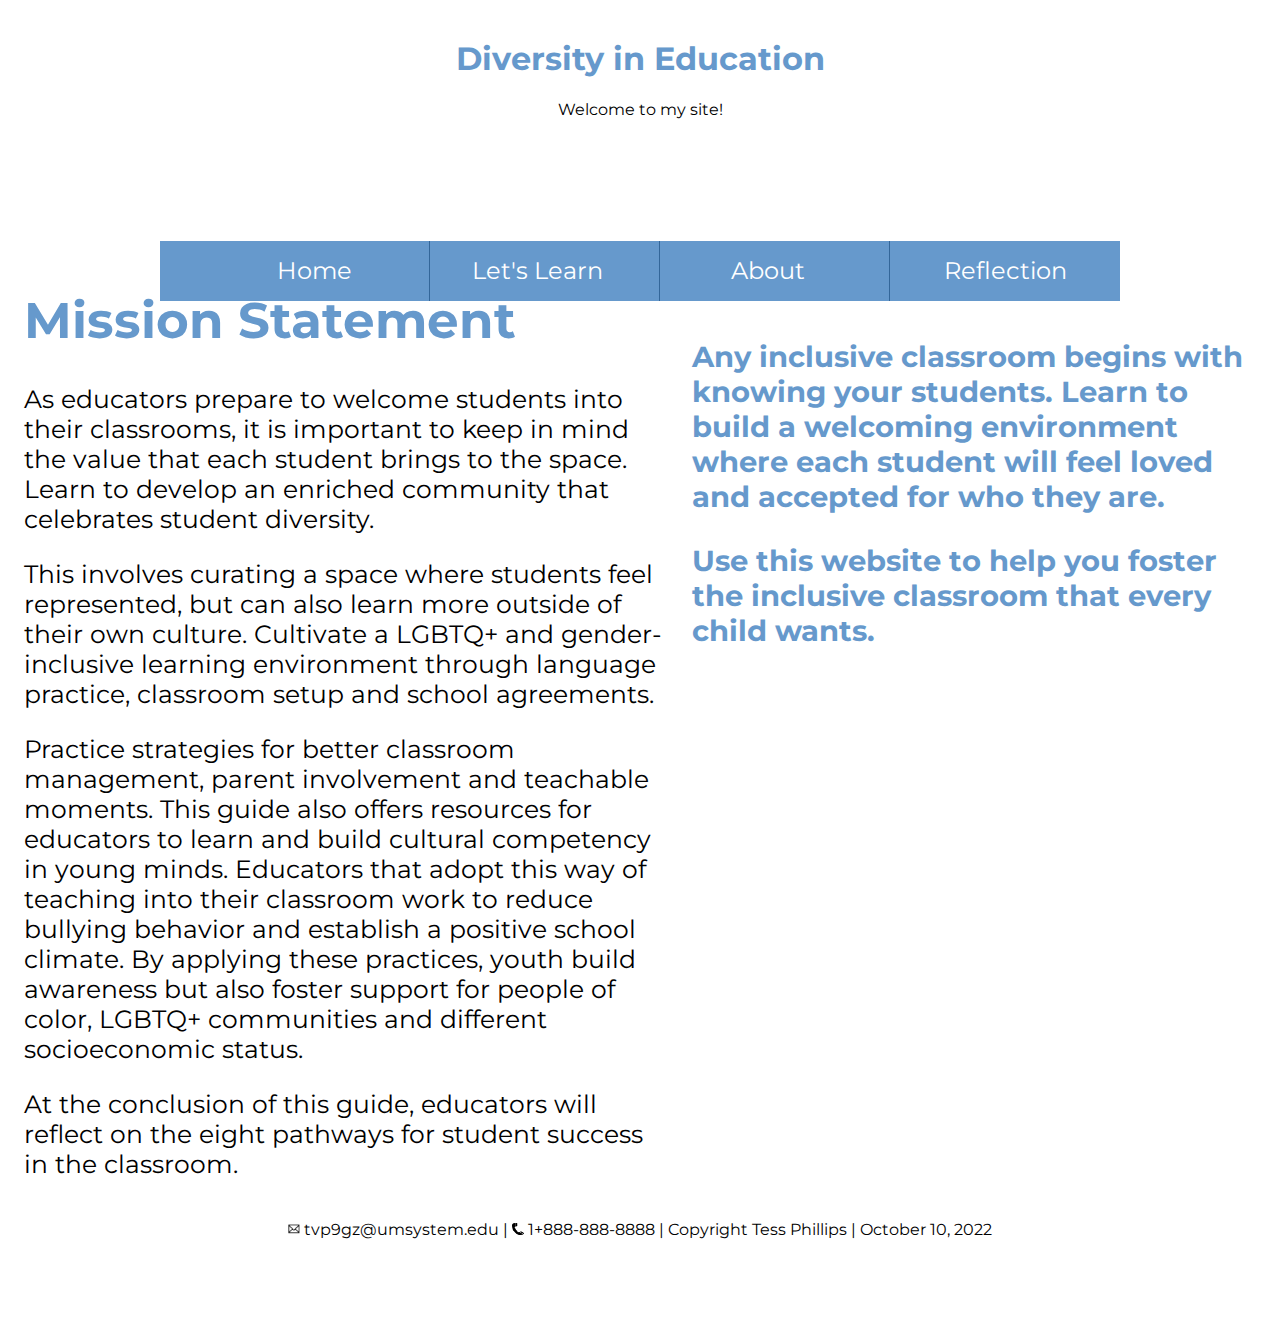
==== commit 918ab87b: "Update index.html" ====
--- a/islt_7310/index.html
+++ b/islt_7310/index.html
@@ -78,5 +78,5 @@
 </div>
 </div>
 </body>
-<footer><img class="pic" src="images/email.png" width="12px" height="12px"> <img class="picbig" src="images/email.png" width="12px" height="12px"> tvp9gz@umsystem.edu | <img class="pic" src="images/phone.png" width="12px" height="12px"> <img class="picbig" src="images/phone.png" width="12px" height="12px"> 1+888-888-8888 | Copyright Tess Phillips</footer>
+<footer><img class="pic" src="images/email.png" width="12px" height="12px"> <img class="picbig" src="images/email.png" width="12px" height="12px"> tvp9gz@umsystem.edu | <img class="pic" src="images/phone.png" width="12px" height="12px"> <img class="picbig" src="images/phone.png" width="12px" height="12px"> 1+888-888-8888 | Copyright Tess Phillips | October 10, 2022</footer>
 </html>
--- a/islt_7310/style.css
+++ b/islt_7310/style.css
@@ -80,4 +80,8 @@
 }
 tr:nth-child(odd) {
     background-color: white;
+}
+form {
+    font-family: montserrat;
+    padding: 5px;
 }--- a/islt_7310/style.css
+++ b/islt_7310/style.css
@@ -80,4 +80,8 @@
 }
 tr:nth-child(odd) {
     background-color: white;
+}
+form {
+    font-family: montserrat;
+    padding: 5px;
 }